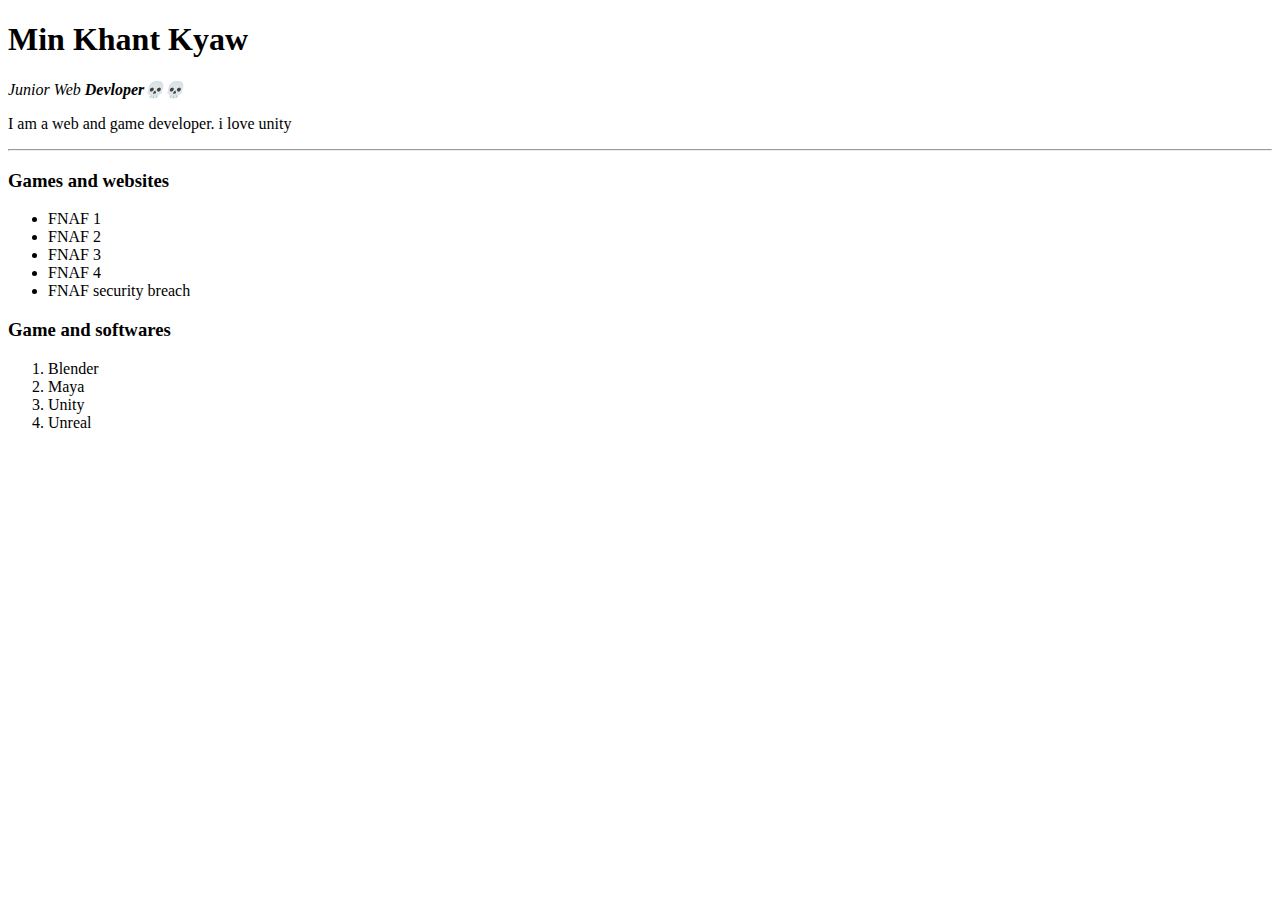
==== Section 2/index.html @ 3308236f "intro to html" ====
<!DOCTYPE html>
<html lang="en">

<head>
    <meta charset="UTF-8">
    <title>💀💀Lucas Personal Title💀💀</title>
</head>

<body>
    <h1>Min Khant Kyaw</h1>
    <p><em>Junior Web <strong>Devloper💀💀</strong></em> </p>
    <p>I am a web and game developer. i love unity</p>
    <hr>
    <h3>Games and websites</h3>
    <ul>
        <li>FNAF 1</li>
        <li>FNAF 2</li>
        <li>FNAF 3</li>
        <li>FNAF 4</li>
        <li>FNAF security breach</li>
    </ul>
    <h3>Game and softwares</h3>
    <ol>
        <li>Blender</li>
        <li>Maya</li>
        <li>Unity</li>
        <li>Unreal</li>
        
    </ol>
</body>

</html>
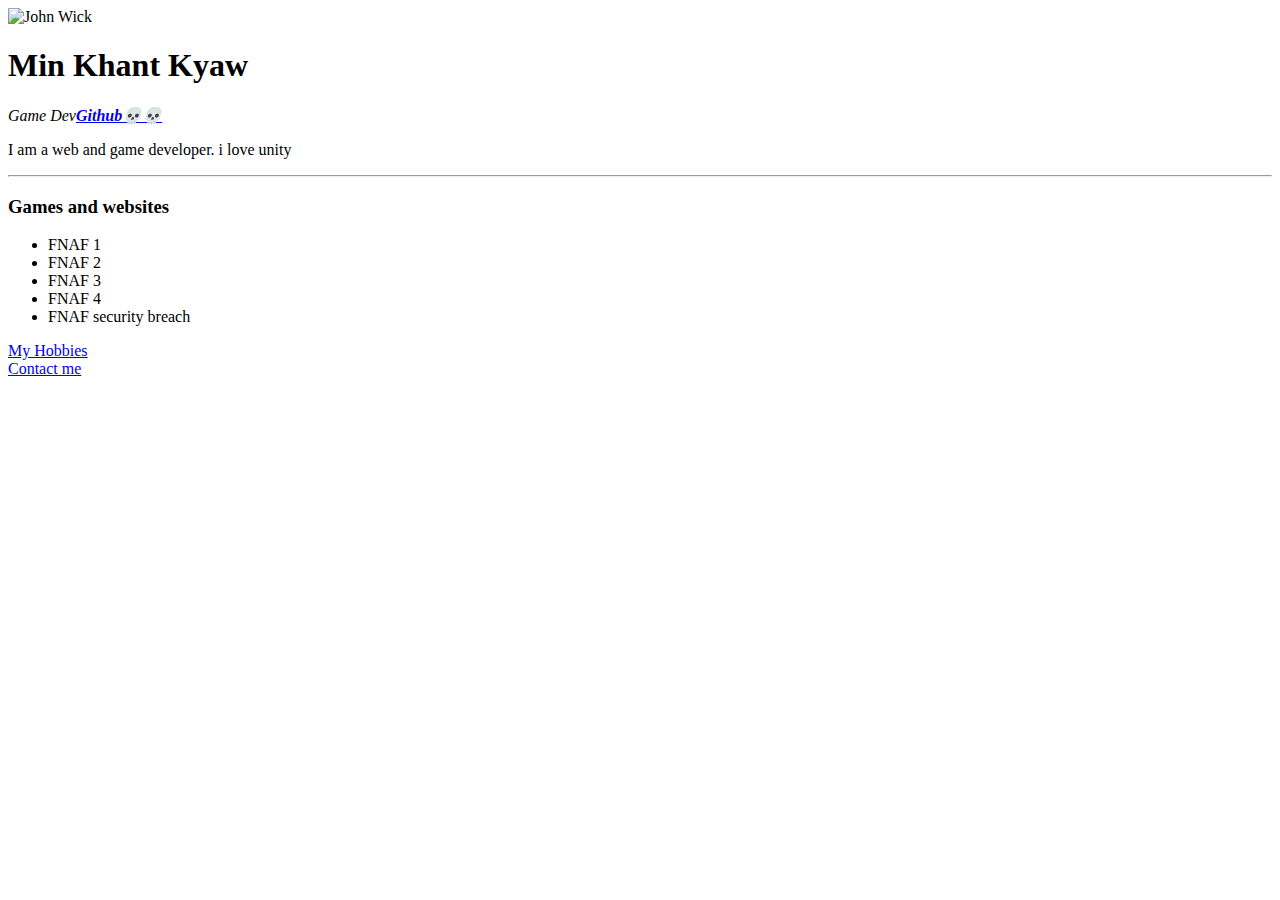
==== commit 5827de4b: "Intro to html" ====
--- a/Section 2/index.html
+++ b/Section 2/index.html
@@ -7,8 +7,9 @@
 </head>
 
 <body>
+    <img src = "C:\Users\user\Documents\GitHub\Web-Development-Summer\johnwick.jpg" alt="John Wick" width="400px" height ="700px" border-radius =50px>
     <h1>Min Khant Kyaw</h1>
-    <p><em>Junior Web <strong>Devloper💀💀</strong></em> </p>
+    <p><em>Game Dev<a href="https://github.com/MinKhantKyaw5006"><strong>Github💀💀</strong></a></em> </p>
     <p>I am a web and game developer. i love unity</p>
     <hr>
     <h3>Games and websites</h3>
@@ -19,14 +20,10 @@
         <li>FNAF 4</li>
         <li>FNAF security breach</li>
     </ul>
-    <h3>Game and softwares</h3>
-    <ol>
-        <li>Blender</li>
-        <li>Maya</li>
-        <li>Unity</li>
-        <li>Unreal</li>
-        
-    </ol>
+    <a href="file:///C:/Users/user/Documents/GitHub/Web-Development-Summer/hobbies.html">My Hobbies</a> <br>
+    <a href="C:\Users\user\Documents\GitHub\Web-Development-Summer\Contact.html">Contact me</a>
+
+
 </body>
 
-</html>+</html>     
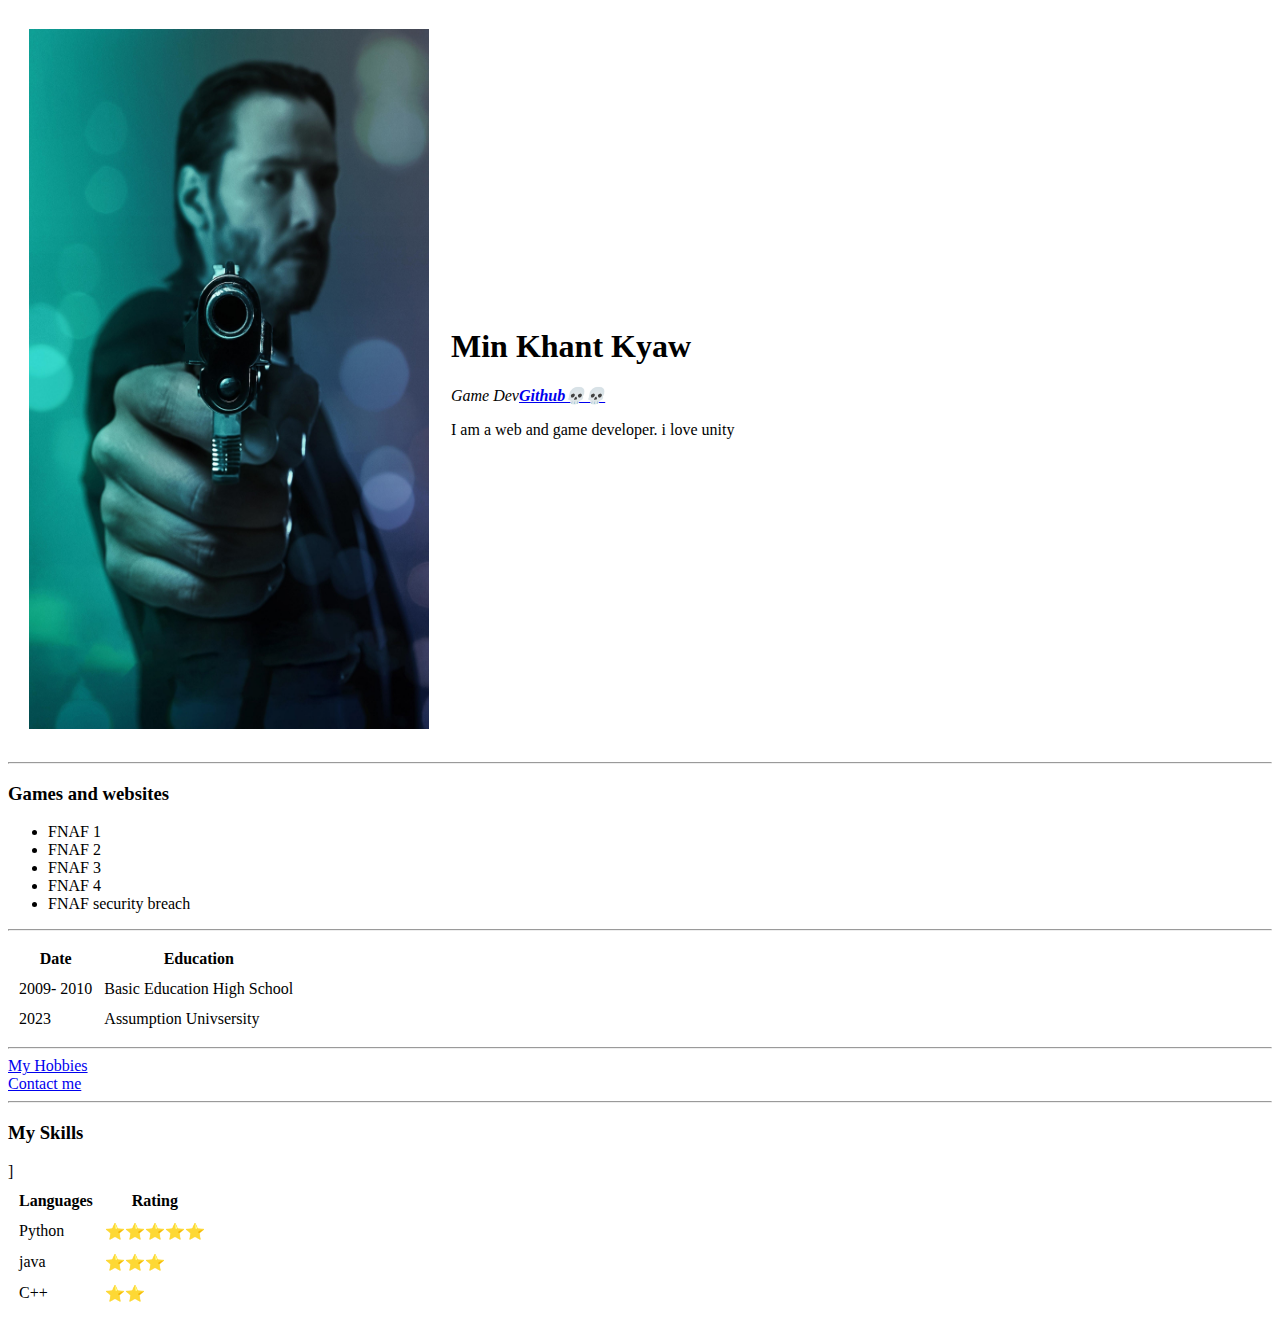
==== commit 248387e8: "Section 3 Intermediate Html" ====
--- a/Section 2/index.html
+++ b/Section 2/index.html
@@ -7,10 +7,18 @@
 </head>
 
 <body>
-    <img src = "C:\Users\user\Documents\GitHub\Web-Development-Summer\johnwick.jpg" alt="John Wick" width="400px" height ="700px" border-radius =50px>
-    <h1>Min Khant Kyaw</h1>
-    <p><em>Game Dev<a href="https://github.com/MinKhantKyaw5006"><strong>Github💀💀</strong></a></em> </p>
-    <p>I am a web and game developer. i love unity</p>
+    <table cellspacing="20">
+        <tr>
+            <td><img src="johnwick.jpg" alt="John Wick" width="400px" height="700px" border-radius=50px></td>
+            <td>
+                <h1>Min Khant Kyaw</h1>
+                <p><em>Game Dev<a href="https://github.com/MinKhantKyaw5006"><strong>Github💀💀</strong></a></em> </p>
+                <p>I am a web and game developer. i love unity</p>
+            </td>
+        </tr>
+    </table>
+
+
     <hr>
     <h3>Games and websites</h3>
     <ul>
@@ -20,10 +28,75 @@
         <li>FNAF 4</li>
         <li>FNAF security breach</li>
     </ul>
-    <a href="file:///C:/Users/user/Documents/GitHub/Web-Development-Summer/hobbies.html">My Hobbies</a> <br>
-    <a href="C:\Users\user\Documents\GitHub\Web-Development-Summer\Contact.html">Contact me</a>
+    <hr>
+    <table cellspacing=" 10">
+        <thead>
+            <tr>
+                <th>Date</th>
+                <th>Education</th>
+            </tr>
+        </thead>
+
+        <tbody>
+            <tr>
+                <td>2009- 2010</td>
+                <td>Basic Education High School</td>
+            </tr>
+            <tr>
+                <td>2023</td>
+                <td>Assumption Univsersity</td>
+            </tr>
+        </tbody>
+        <tfoot>
+
+        </tfoot>
+
+    </table>
+
+    <hr>
+    <a href="hobbies.html">My Hobbies</a> <br>
+    <a href="Contact.html">Contact me</a>
+
+    <hr>
+    <h3>My Skills</h3>
+
+    <table cellspacing=" 10">
+        <thead>
+            <tr>
+                <th>Languages</th>
+                <th>Rating</th>
+                ]
+            </tr>
+
+        </thead>
+        <tbody>
+            <tr>
+                <td>Python</td>
+                <td>⭐⭐⭐⭐⭐</td>
+
+
+            </tr>
+            <tr>
+                <td>java</td>
+                <td>⭐⭐⭐</td>
+
+
+            </tr>
+            <tr>
+                <td>C++</td>
+                <td>⭐⭐</td>
+
+
+            </tr>
+
+        </tbody>
+        <tfoot>
+
+        </tfoot>
+
+    </table>
 
 
 </body>
 
-</html>     
+</html>